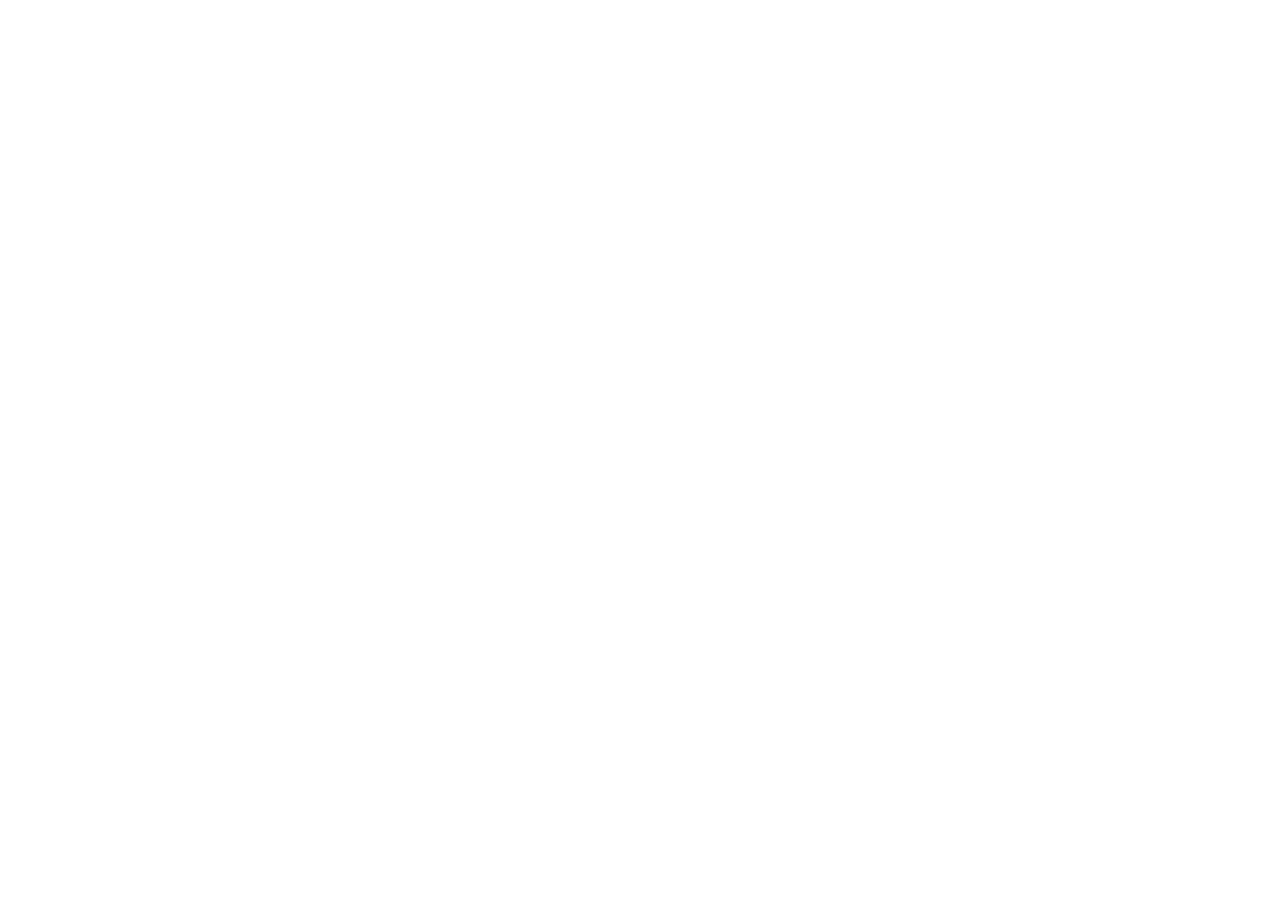
==== index.html @ e2dd8527 "Add files via upload" ====
<!doctype html>
<html lang="en">
<head>
  <meta charset="utf-8">
  <title>Webapp</title>
  <base href="https://senthilkumarcode.github.io/clickmyclass/">
  <meta name="viewport" content="width=device-width, initial-scale=1">
  <link rel="icon" type="image/png" href="favicon-16x16.png">
  <link rel="icon" type="image/png" href="favicon-32x32.png">
  <link href="assets/fonts/inter/inter.css" rel="stylesheet">
  <style type="text/css">@font-face{font-family:'Raleway';font-style:normal;font-weight:400;font-display:swap;src:url(https://fonts.gstatic.com/s/raleway/v18/1Ptug8zYS_SKggPNyCAIT4ttDfCmxA.woff2) format('woff2');unicode-range:U+0460-052F, U+1C80-1C88, U+20B4, U+2DE0-2DFF, U+A640-A69F, U+FE2E-FE2F;}@font-face{font-family:'Raleway';font-style:normal;font-weight:400;font-display:swap;src:url(https://fonts.gstatic.com/s/raleway/v18/1Ptug8zYS_SKggPNyCkIT4ttDfCmxA.woff2) format('woff2');unicode-range:U+0400-045F, U+0490-0491, U+04B0-04B1, U+2116;}@font-face{font-family:'Raleway';font-style:normal;font-weight:400;font-display:swap;src:url(https://fonts.gstatic.com/s/raleway/v18/1Ptug8zYS_SKggPNyCIIT4ttDfCmxA.woff2) format('woff2');unicode-range:U+0102-0103, U+0110-0111, U+0128-0129, U+0168-0169, U+01A0-01A1, U+01AF-01B0, U+1EA0-1EF9, U+20AB;}@font-face{font-family:'Raleway';font-style:normal;font-weight:400;font-display:swap;src:url(https://fonts.gstatic.com/s/raleway/v18/1Ptug8zYS_SKggPNyCMIT4ttDfCmxA.woff2) format('woff2');unicode-range:U+0100-024F, U+0259, U+1E00-1EFF, U+2020, U+20A0-20AB, U+20AD-20CF, U+2113, U+2C60-2C7F, U+A720-A7FF;}@font-face{font-family:'Raleway';font-style:normal;font-weight:400;font-display:swap;src:url(https://fonts.gstatic.com/s/raleway/v18/1Ptug8zYS_SKggPNyC0IT4ttDfA.woff2) format('woff2');unicode-range:U+0000-00FF, U+0131, U+0152-0153, U+02BB-02BC, U+02C6, U+02DA, U+02DC, U+2000-206F, U+2074, U+20AC, U+2122, U+2191, U+2193, U+2212, U+2215, U+FEFF, U+FFFD;}@font-face{font-family:'Raleway';font-style:normal;font-weight:500;font-display:swap;src:url(https://fonts.gstatic.com/s/raleway/v18/1Ptug8zYS_SKggPNyCAIT4ttDfCmxA.woff2) format('woff2');unicode-range:U+0460-052F, U+1C80-1C88, U+20B4, U+2DE0-2DFF, U+A640-A69F, U+FE2E-FE2F;}@font-face{font-family:'Raleway';font-style:normal;font-weight:500;font-display:swap;src:url(https://fonts.gstatic.com/s/raleway/v18/1Ptug8zYS_SKggPNyCkIT4ttDfCmxA.woff2) format('woff2');unicode-range:U+0400-045F, U+0490-0491, U+04B0-04B1, U+2116;}@font-face{font-family:'Raleway';font-style:normal;font-weight:500;font-display:swap;src:url(https://fonts.gstatic.com/s/raleway/v18/1Ptug8zYS_SKggPNyCIIT4ttDfCmxA.woff2) format('woff2');unicode-range:U+0102-0103, U+0110-0111, U+0128-0129, U+0168-0169, U+01A0-01A1, U+01AF-01B0, U+1EA0-1EF9, U+20AB;}@font-face{font-family:'Raleway';font-style:normal;font-weight:500;font-display:swap;src:url(https://fonts.gstatic.com/s/raleway/v18/1Ptug8zYS_SKggPNyCMIT4ttDfCmxA.woff2) format('woff2');unicode-range:U+0100-024F, U+0259, U+1E00-1EFF, U+2020, U+20A0-20AB, U+20AD-20CF, U+2113, U+2C60-2C7F, U+A720-A7FF;}@font-face{font-family:'Raleway';font-style:normal;font-weight:500;font-display:swap;src:url(https://fonts.gstatic.com/s/raleway/v18/1Ptug8zYS_SKggPNyC0IT4ttDfA.woff2) format('woff2');unicode-range:U+0000-00FF, U+0131, U+0152-0153, U+02BB-02BC, U+02C6, U+02DA, U+02DC, U+2000-206F, U+2074, U+20AC, U+2122, U+2191, U+2193, U+2212, U+2215, U+FEFF, U+FFFD;}@font-face{font-family:'Raleway';font-style:normal;font-weight:600;font-display:swap;src:url(https://fonts.gstatic.com/s/raleway/v18/1Ptug8zYS_SKggPNyCAIT4ttDfCmxA.woff2) format('woff2');unicode-range:U+0460-052F, U+1C80-1C88, U+20B4, U+2DE0-2DFF, U+A640-A69F, U+FE2E-FE2F;}@font-face{font-family:'Raleway';font-style:normal;font-weight:600;font-display:swap;src:url(https://fonts.gstatic.com/s/raleway/v18/1Ptug8zYS_SKggPNyCkIT4ttDfCmxA.woff2) format('woff2');unicode-range:U+0400-045F, U+0490-0491, U+04B0-04B1, U+2116;}@font-face{font-family:'Raleway';font-style:normal;font-weight:600;font-display:swap;src:url(https://fonts.gstatic.com/s/raleway/v18/1Ptug8zYS_SKggPNyCIIT4ttDfCmxA.woff2) format('woff2');unicode-range:U+0102-0103, U+0110-0111, U+0128-0129, U+0168-0169, U+01A0-01A1, U+01AF-01B0, U+1EA0-1EF9, U+20AB;}@font-face{font-family:'Raleway';font-style:normal;font-weight:600;font-display:swap;src:url(https://fonts.gstatic.com/s/raleway/v18/1Ptug8zYS_SKggPNyCMIT4ttDfCmxA.woff2) format('woff2');unicode-range:U+0100-024F, U+0259, U+1E00-1EFF, U+2020, U+20A0-20AB, U+20AD-20CF, U+2113, U+2C60-2C7F, U+A720-A7FF;}@font-face{font-family:'Raleway';font-style:normal;font-weight:600;font-display:swap;src:url(https://fonts.gstatic.com/s/raleway/v18/1Ptug8zYS_SKggPNyC0IT4ttDfA.woff2) format('woff2');unicode-range:U+0000-00FF, U+0131, U+0152-0153, U+02BB-02BC, U+02C6, U+02DA, U+02DC, U+2000-206F, U+2074, U+20AC, U+2122, U+2191, U+2193, U+2212, U+2215, U+FEFF, U+FFFD;}</style>
  <style type="text/css">@font-face{font-family:'Material Icons';font-style:normal;font-weight:400;src:url(https://fonts.gstatic.com/s/materialicons/v70/flUhRq6tzZclQEJ-Vdg-IuiaDsNcIhQ8tQ.woff2) format('woff2');}.material-icons{font-family:'Material Icons';font-weight:normal;font-style:normal;font-size:24px;line-height:1;letter-spacing:normal;text-transform:none;display:inline-block;white-space:nowrap;word-wrap:normal;direction:ltr;-webkit-font-feature-settings:'liga';-webkit-font-smoothing:antialiased;}</style>
<link rel="stylesheet" href="styles.0662a9b1cf65419b9fce.css"></head>
<body class="mat-typography">
  <app-root></app-root>
<script src="runtime.07facd49b567c3634030.js" defer=""></script><script src="polyfills.8c151b8375e767ff858f.js" defer=""></script><script src="main.8ce7fa4967346d915b1f.js" defer=""></script></body>
</html>
---- assets/fonts/inter/inter.css ----
@font-face {
    font-family: 'Inter';
    font-style: normal;
    font-weight: 400;
    font-display: swap;
    src: url("Inter-Regular.woff2?v=3.11") format("woff2"),
    url("Inter-Regular.woff?v=3.11") format("woff");
}

@font-face {
    font-family: 'Inter';
    font-style: italic;
    font-weight: 400;
    font-display: swap;
    src: url("Inter-Italic.woff2?v=3.11") format("woff2"),
    url("Inter-Italic.woff?v=3.11") format("woff");
}

@font-face {
    font-family: 'Inter';
    font-style: normal;
    font-weight: 500;
    font-display: swap;
    src: url("Inter-Medium.woff2?v=3.11") format("woff2"),
    url("Inter-Medium.woff?v=3.11") format("woff");
}

@font-face {
    font-family: 'Inter';
    font-style: normal;
    font-weight: 600;
    font-display: swap;
    src: url("Inter-SemiBold.woff2?v=3.11") format("woff2"),
    url("Inter-SemiBold.woff?v=3.11") format("woff");
}

@font-face {
    font-family: 'Inter';
    font-style: normal;
    font-weight: 700;
    font-display: swap;
    src: url("Inter-Bold.woff2?v=3.11") format("woff2"),
    url("Inter-Bold.woff?v=3.11") format("woff");
}

@font-face {
    font-family: 'Inter';
    font-style: normal;
    font-weight: 800;
    font-display: swap;
    src: url("Inter-ExtraBold.woff2?v=3.11") format("woff2"),
    url("Inter-ExtraBold.woff?v=3.11") format("woff");
}

@font-face {
    font-family: 'Inter';
    font-style: normal;
    font-weight: 900;
    font-display: swap;
    src: url("Inter-Black.woff2?v=3.11") format("woff2"),
    url("Inter-Black.woff?v=3.11") format("woff");
}
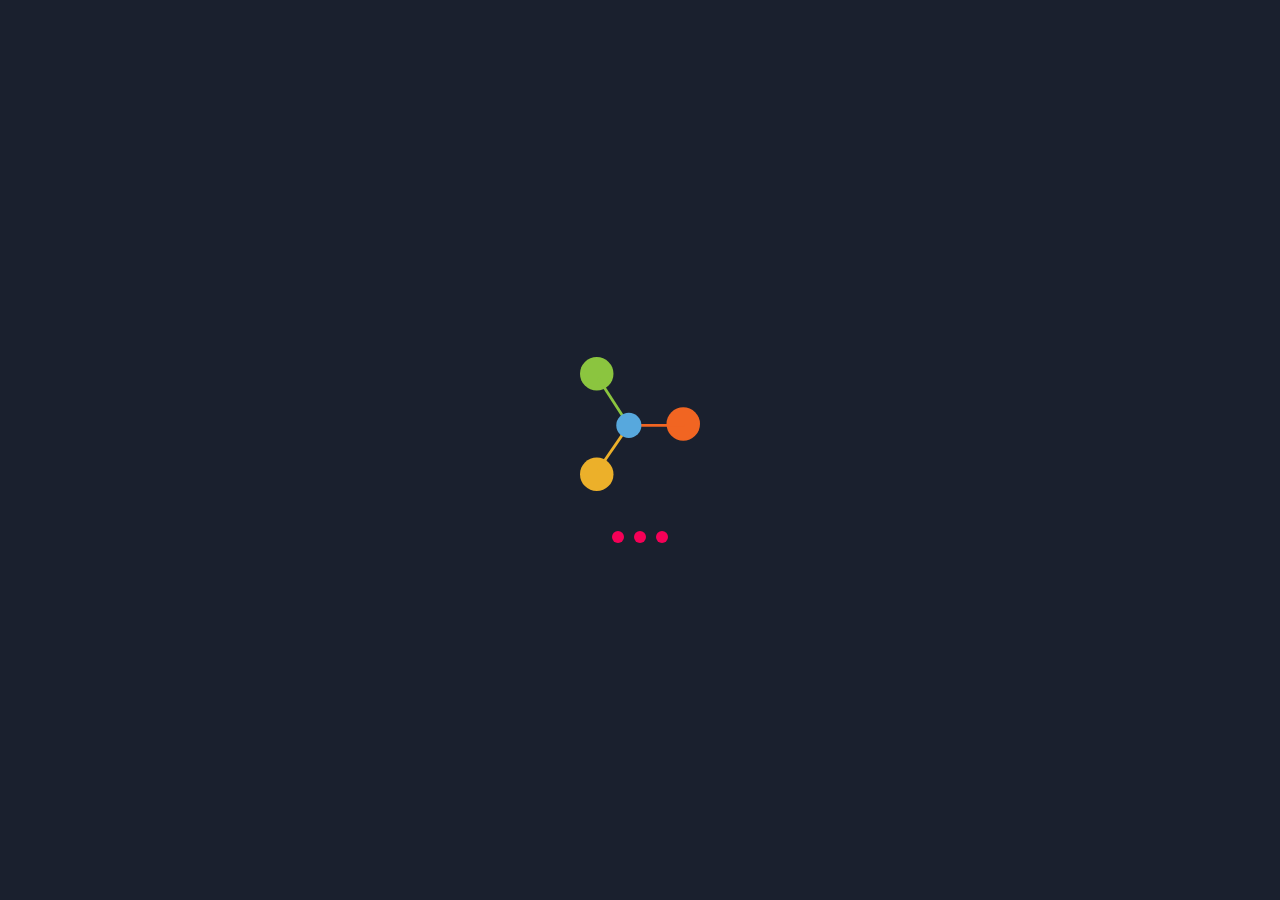
==== commit 2512ab66: "Add files via upload" ====
--- a/index.html
+++ b/index.html
@@ -1,17 +1,116 @@
 <!doctype html>
 <html lang="en">
+
 <head>
-  <meta charset="utf-8">
-  <title>Webapp</title>
-  <base href="https://senthilkumarcode.github.io/clickmyclass/">
-  <meta name="viewport" content="width=device-width, initial-scale=1">
-  <link rel="icon" type="image/png" href="favicon-16x16.png">
-  <link rel="icon" type="image/png" href="favicon-32x32.png">
-  <link href="assets/fonts/inter/inter.css" rel="stylesheet">
-  <style type="text/css">@font-face{font-family:'Raleway';font-style:normal;font-weight:400;font-display:swap;src:url(https://fonts.gstatic.com/s/raleway/v18/1Ptug8zYS_SKggPNyCAIT4ttDfCmxA.woff2) format('woff2');unicode-range:U+0460-052F, U+1C80-1C88, U+20B4, U+2DE0-2DFF, U+A640-A69F, U+FE2E-FE2F;}@font-face{font-family:'Raleway';font-style:normal;font-weight:400;font-display:swap;src:url(https://fonts.gstatic.com/s/raleway/v18/1Ptug8zYS_SKggPNyCkIT4ttDfCmxA.woff2) format('woff2');unicode-range:U+0400-045F, U+0490-0491, U+04B0-04B1, U+2116;}@font-face{font-family:'Raleway';font-style:normal;font-weight:400;font-display:swap;src:url(https://fonts.gstatic.com/s/raleway/v18/1Ptug8zYS_SKggPNyCIIT4ttDfCmxA.woff2) format('woff2');unicode-range:U+0102-0103, U+0110-0111, U+0128-0129, U+0168-0169, U+01A0-01A1, U+01AF-01B0, U+1EA0-1EF9, U+20AB;}@font-face{font-family:'Raleway';font-style:normal;font-weight:400;font-display:swap;src:url(https://fonts.gstatic.com/s/raleway/v18/1Ptug8zYS_SKggPNyCMIT4ttDfCmxA.woff2) format('woff2');unicode-range:U+0100-024F, U+0259, U+1E00-1EFF, U+2020, U+20A0-20AB, U+20AD-20CF, U+2113, U+2C60-2C7F, U+A720-A7FF;}@font-face{font-family:'Raleway';font-style:normal;font-weight:400;font-display:swap;src:url(https://fonts.gstatic.com/s/raleway/v18/1Ptug8zYS_SKggPNyC0IT4ttDfA.woff2) format('woff2');unicode-range:U+0000-00FF, U+0131, U+0152-0153, U+02BB-02BC, U+02C6, U+02DA, U+02DC, U+2000-206F, U+2074, U+20AC, U+2122, U+2191, U+2193, U+2212, U+2215, U+FEFF, U+FFFD;}@font-face{font-family:'Raleway';font-style:normal;font-weight:500;font-display:swap;src:url(https://fonts.gstatic.com/s/raleway/v18/1Ptug8zYS_SKggPNyCAIT4ttDfCmxA.woff2) format('woff2');unicode-range:U+0460-052F, U+1C80-1C88, U+20B4, U+2DE0-2DFF, U+A640-A69F, U+FE2E-FE2F;}@font-face{font-family:'Raleway';font-style:normal;font-weight:500;font-display:swap;src:url(https://fonts.gstatic.com/s/raleway/v18/1Ptug8zYS_SKggPNyCkIT4ttDfCmxA.woff2) format('woff2');unicode-range:U+0400-045F, U+0490-0491, U+04B0-04B1, U+2116;}@font-face{font-family:'Raleway';font-style:normal;font-weight:500;font-display:swap;src:url(https://fonts.gstatic.com/s/raleway/v18/1Ptug8zYS_SKggPNyCIIT4ttDfCmxA.woff2) format('woff2');unicode-range:U+0102-0103, U+0110-0111, U+0128-0129, U+0168-0169, U+01A0-01A1, U+01AF-01B0, U+1EA0-1EF9, U+20AB;}@font-face{font-family:'Raleway';font-style:normal;font-weight:500;font-display:swap;src:url(https://fonts.gstatic.com/s/raleway/v18/1Ptug8zYS_SKggPNyCMIT4ttDfCmxA.woff2) format('woff2');unicode-range:U+0100-024F, U+0259, U+1E00-1EFF, U+2020, U+20A0-20AB, U+20AD-20CF, U+2113, U+2C60-2C7F, U+A720-A7FF;}@font-face{font-family:'Raleway';font-style:normal;font-weight:500;font-display:swap;src:url(https://fonts.gstatic.com/s/raleway/v18/1Ptug8zYS_SKggPNyC0IT4ttDfA.woff2) format('woff2');unicode-range:U+0000-00FF, U+0131, U+0152-0153, U+02BB-02BC, U+02C6, U+02DA, U+02DC, U+2000-206F, U+2074, U+20AC, U+2122, U+2191, U+2193, U+2212, U+2215, U+FEFF, U+FFFD;}@font-face{font-family:'Raleway';font-style:normal;font-weight:600;font-display:swap;src:url(https://fonts.gstatic.com/s/raleway/v18/1Ptug8zYS_SKggPNyCAIT4ttDfCmxA.woff2) format('woff2');unicode-range:U+0460-052F, U+1C80-1C88, U+20B4, U+2DE0-2DFF, U+A640-A69F, U+FE2E-FE2F;}@font-face{font-family:'Raleway';font-style:normal;font-weight:600;font-display:swap;src:url(https://fonts.gstatic.com/s/raleway/v18/1Ptug8zYS_SKggPNyCkIT4ttDfCmxA.woff2) format('woff2');unicode-range:U+0400-045F, U+0490-0491, U+04B0-04B1, U+2116;}@font-face{font-family:'Raleway';font-style:normal;font-weight:600;font-display:swap;src:url(https://fonts.gstatic.com/s/raleway/v18/1Ptug8zYS_SKggPNyCIIT4ttDfCmxA.woff2) format('woff2');unicode-range:U+0102-0103, U+0110-0111, U+0128-0129, U+0168-0169, U+01A0-01A1, U+01AF-01B0, U+1EA0-1EF9, U+20AB;}@font-face{font-family:'Raleway';font-style:normal;font-weight:600;font-display:swap;src:url(https://fonts.gstatic.com/s/raleway/v18/1Ptug8zYS_SKggPNyCMIT4ttDfCmxA.woff2) format('woff2');unicode-range:U+0100-024F, U+0259, U+1E00-1EFF, U+2020, U+20A0-20AB, U+20AD-20CF, U+2113, U+2C60-2C7F, U+A720-A7FF;}@font-face{font-family:'Raleway';font-style:normal;font-weight:600;font-display:swap;src:url(https://fonts.gstatic.com/s/raleway/v18/1Ptug8zYS_SKggPNyC0IT4ttDfA.woff2) format('woff2');unicode-range:U+0000-00FF, U+0131, U+0152-0153, U+02BB-02BC, U+02C6, U+02DA, U+02DC, U+2000-206F, U+2074, U+20AC, U+2122, U+2191, U+2193, U+2212, U+2215, U+FEFF, U+FFFD;}</style>
-  <style type="text/css">@font-face{font-family:'Material Icons';font-style:normal;font-weight:400;src:url(https://fonts.gstatic.com/s/materialicons/v70/flUhRq6tzZclQEJ-Vdg-IuiaDsNcIhQ8tQ.woff2) format('woff2');}.material-icons{font-family:'Material Icons';font-weight:normal;font-style:normal;font-size:24px;line-height:1;letter-spacing:normal;text-transform:none;display:inline-block;white-space:nowrap;word-wrap:normal;direction:ltr;-webkit-font-feature-settings:'liga';-webkit-font-smoothing:antialiased;}</style>
-<link rel="stylesheet" href="styles.0662a9b1cf65419b9fce.css"></head>
+    <meta charset="utf-8">
+    <title>Clickmyclass</title>
+    <base href="https://senthilkumarcode.github.io/clickmyclass/">
+    <meta name="viewport" content="width=device-width, initial-scale=1">
+    <link rel="icon" type="image/png" href="favicon-16x16.png">
+    <link rel="icon" type="image/png" href="favicon-32x32.png">
+    <link href="assets/fonts/inter/inter.css" rel="stylesheet">
+    <link href="https://fonts.googleapis.com/icon?family=Material+Icons&amp;display=block" rel="stylesheet">
+    <link href="https://fonts.googleapis.com/css2?family=Raleway:wght@400;500;600&amp;display=swap" rel="stylesheet">
+
+    <!-- Splash screen styles -->
+    <style>
+      body learn-splash-screen {
+          display: flex;
+          flex-direction: column;
+          align-items: center;
+          justify-content: center;
+          position: fixed;
+          top: 0;
+          left: 0;
+          right: 0;
+          bottom: 0;
+          background-color: #1A202E;
+          color: #FBFDFE;
+          z-index: 999999;
+          pointer-events: none;
+          opacity: 1;
+          visibility: visible;
+          transition: opacity 400ms cubic-bezier(0.4, 0, 0.2, 1);
+      }
+
+      body learn-splash-screen img {
+          width: 120px;
+          max-width: 120px;
+      }
+
+      body learn-splash-screen .spinner {
+          display: flex;
+          align-items: center;
+          justify-content: space-between;
+          margin-top: 40px;
+          width: 56px;
+      }
+
+      body learn-splash-screen .spinner > div {
+          width: 12px;
+          height: 12px;
+          background-color: #F50057;
+          border-radius: 100%;
+          display: inline-block;
+          -webkit-animation: learn-bouncedelay 1s infinite ease-in-out both;
+          animation: learn-bouncedelay 1s infinite ease-in-out both;
+      }
+
+      body learn-splash-screen .spinner .bounce1 {
+          -webkit-animation-delay: -0.32s;
+          animation-delay: -0.32s;
+      }
+
+      body learn-splash-screen .spinner .bounce2 {
+          -webkit-animation-delay: -0.16s;
+          animation-delay: -0.16s;
+      }
+
+      @-webkit-keyframes learn-bouncedelay {
+          0%, 80%, 100% {
+              -webkit-transform: scale(0)
+          }
+          40% {
+              -webkit-transform: scale(1.0)
+          }
+      }
+
+      @keyframes learn-bouncedelay {
+          0%, 80%, 100% {
+              -webkit-transform: scale(0);
+              transform: scale(0);
+          }
+          40% {
+              -webkit-transform: scale(1.0);
+              transform: scale(1.0);
+          }
+      }
+
+      body:not(.learn-splash-screen-hidden) {
+          overflow: hidden;
+      }
+
+      body.learn-splash-screen-hidden learn-splash-screen {
+          visibility: hidden;
+          opacity: 0;
+      }
+    </style>
+
+<link rel="stylesheet" href="styles.css"></head>
+
 <body class="mat-typography">
-  <app-root></app-root>
-<script src="runtime.07facd49b567c3634030.js" defer=""></script><script src="polyfills.8c151b8375e767ff858f.js" defer=""></script><script src="main.8ce7fa4967346d915b1f.js" defer=""></script></body>
+
+    <!-- Splash screen -->
+    <learn-splash-screen>
+      <img src="assets/images/logo-cmc.svg" alt="Clickmyclass logo">
+      <div class="spinner">
+          <div class="bounce1"></div>
+          <div class="bounce2"></div>
+          <div class="bounce3"></div>
+      </div>
+    </learn-splash-screen>
+
+    <app-root></app-root>
+<script src="runtime.js" defer></script><script src="polyfills.js" defer></script><script src="scripts.js" defer></script><script src="vendor.js" defer></script><script src="main.js" defer></script></body>
+
 </html>
